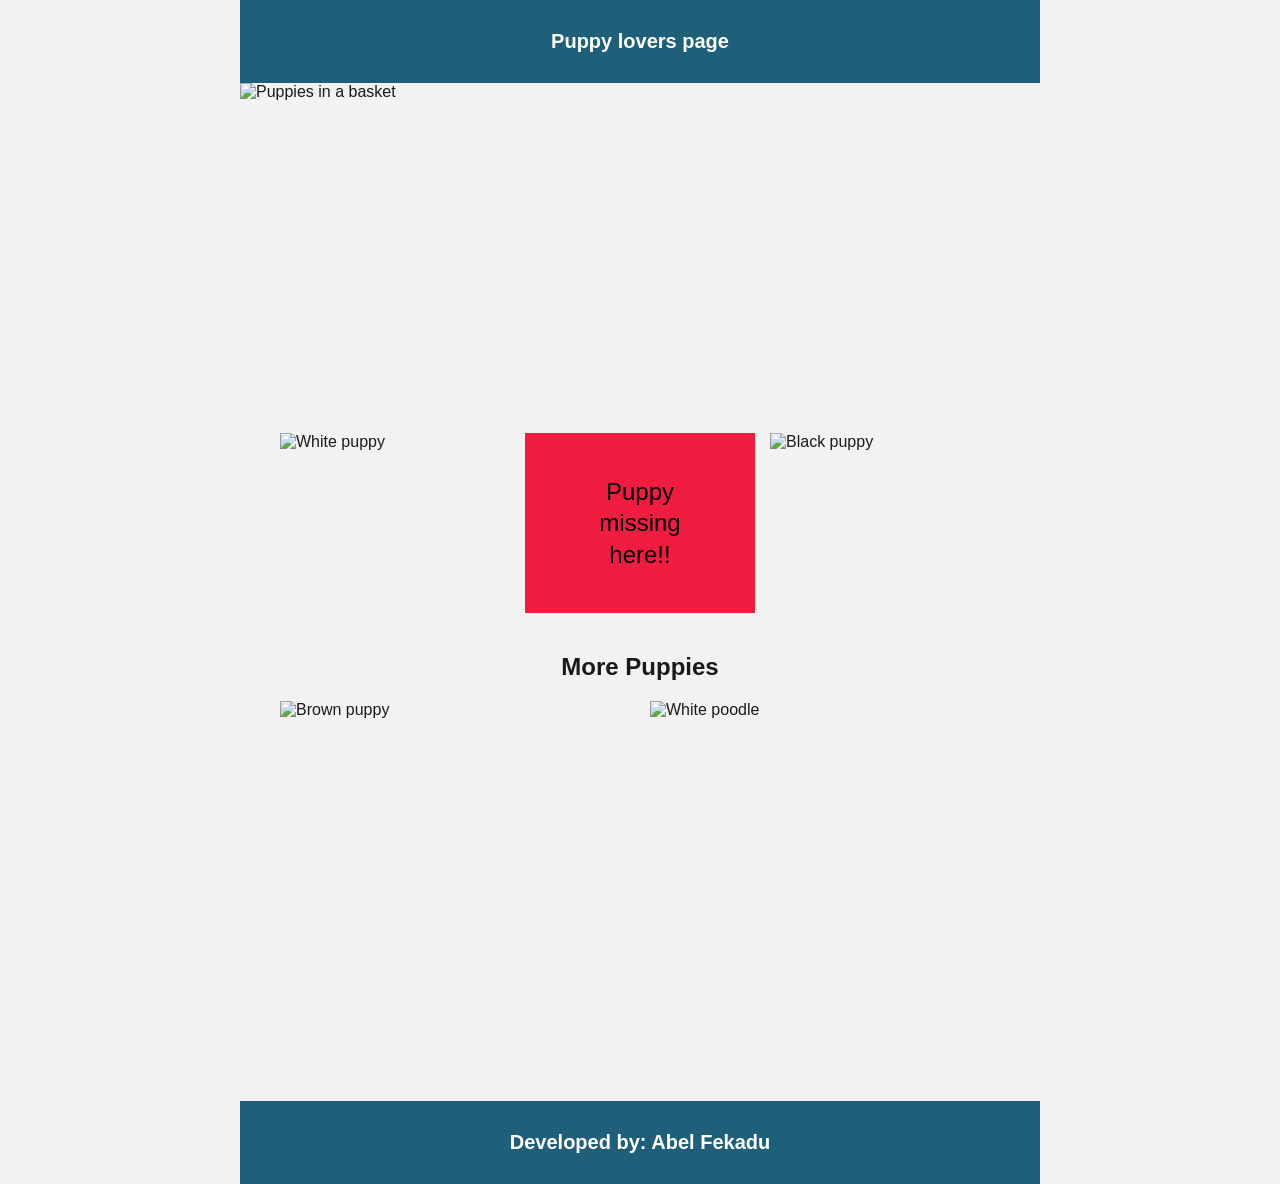
==== index.html @ 3dd3a428 "Rename PuppyLover.html to index.html" ====
<!DOCTYPE html>
<html lang="en">
<head>
    <meta charset="UTF-8">
    <meta name="viewport" content="width=device-width, initial-scale=1.0">
    <title>Puppy Lovers Page</title>
    <link rel="stylesheet" href="PuppyStyles.css">
</head>
<body>
    <div class="container">

        <header>Puppy lovers page</header>

        <section class="banner-puppies">
            <img src="PuppyImages/banner-puppies.jpg" alt="Puppies in a basket">
        </section>

        <section class="puppy-row">
            <img src="PuppyImages/Puppy(4).jpg" alt="White puppy">
            <div class="missing">
                Puppy<br>missing<br>here!!
            </div>
            <img src="PuppyImages/Puppy(2).jpg" alt="Black puppy">
        </section>

        <h2 class="section-title">More Puppies</h2>

        <section class="more-puppies">
            <img src="PuppyImages/Puppy-3.jpg" alt="Brown puppy">
            <img src="PuppyImages/Puppy(3).jpg" alt="White poodle">
        </section>

        <footer>Developed by: Abel Fekadu</footer>

    </div>
</body>
</html>
---- PuppyStyles.css ----
* {
    margin: 0;
    padding: 0;
    box-sizing: border-box;
}

body {
    font-family: Arial, Helvetica, sans-serif;
    background-color: #f2f2f2;
    color: #1a1a1a;
}

.container {
    max-width: 800px;
    margin: 0 auto;
    background-color: #f2f2f2;
}

header,
footer {
    background-color: #1f5f7a;
    color: white;
    text-align: center;
    padding: 30px 30px;
    font-size: 20px;
    font-weight: bold;
}

.banner-puppies img {
    width: 100%;
    height: 320px;
    object-fit: cover;
    display: block;
}

.puppy-row {
    display: grid;
    grid-template-columns: 1fr 1fr 1fr;
    gap: 15px;
    padding: 30px 40px;
}

.puppy-row img {
    width: 100%;
    height: 180px;
    object-fit: cover;
    display: block;
}

.missing {
    width: 100%;
    height: 180px;
    background-color: #f01d40;
    font-family: Arial, sans-serif;
    font-size: 24px;
    color: #000;
    text-align: center;
    display: flex;
    align-items: center;
    justify-content: center;
    line-height: 1.3;
}

.section-title {
    text-align: center;
    font-size: 24px;
    font-weight: bold;
    margin: 10px 0 20px;
}

.more-puppies {
    display: grid;
    grid-template-columns: 1fr 1fr;
    gap: 20px;
    padding: 0 40px 40px;
}

.more-puppies img {
    width: 100%;
    height: 360px;
    object-fit: cover;
    display: block;
}
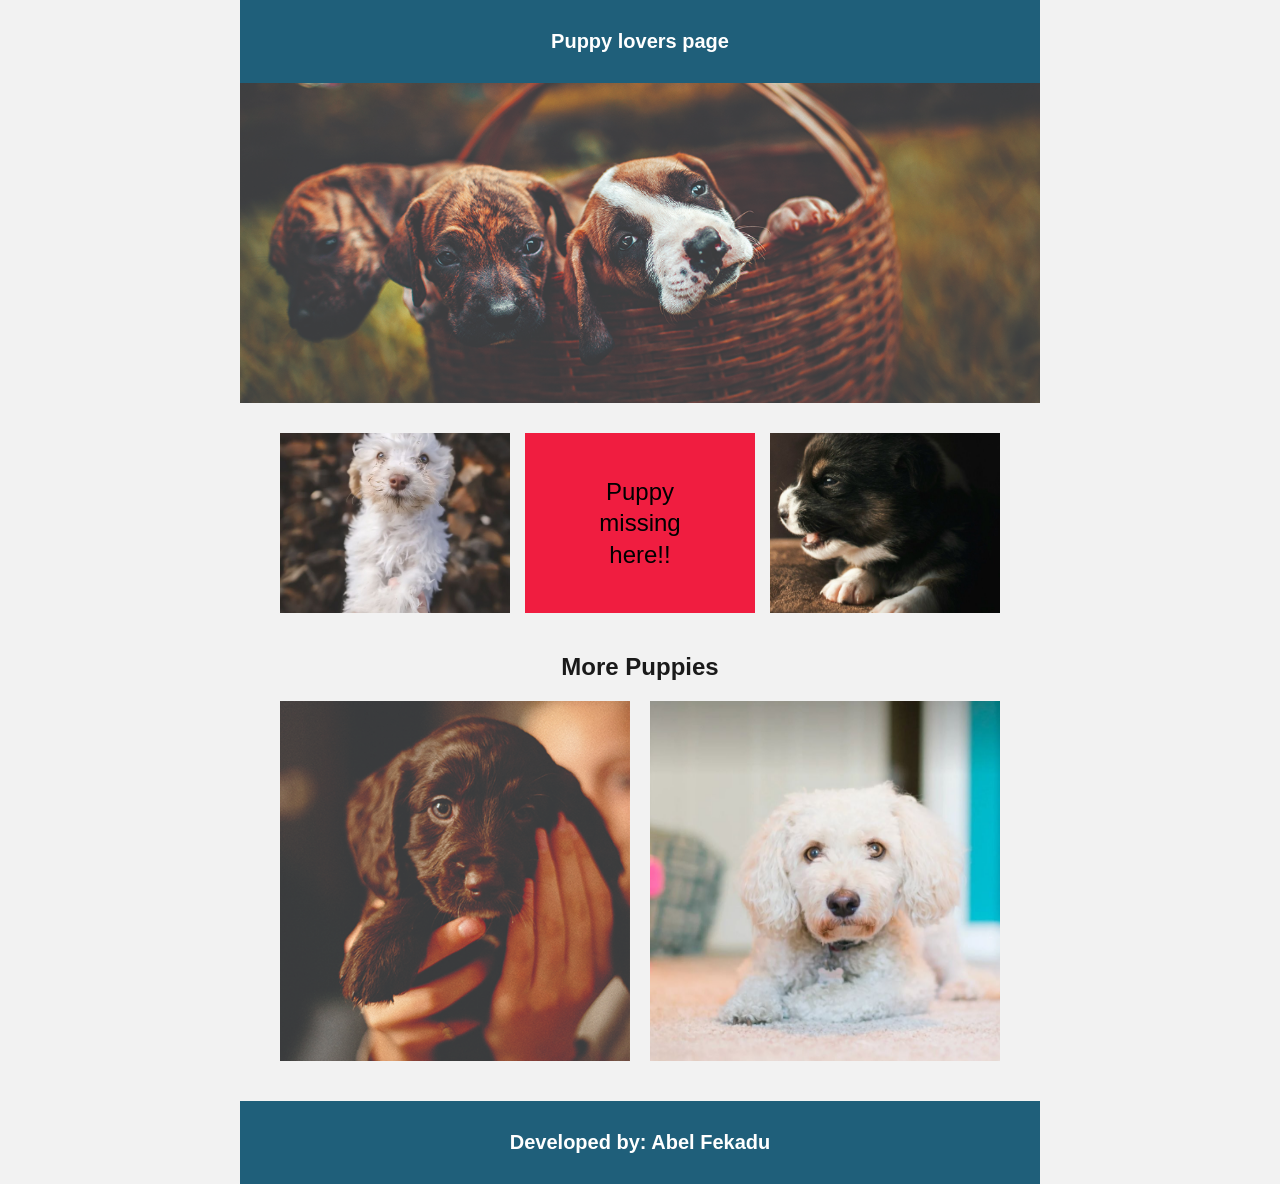
==== commit 92ece433: "Update index.html" ====
--- a/index.html
+++ b/index.html
@@ -12,22 +12,22 @@
         <header>Puppy lovers page</header>
 
         <section class="banner-puppies">
-            <img src="PuppyImages/banner-puppies.jpg" alt="Puppies in a basket">
+            <img src="banner-puppies.jpg" alt="Puppies in a basket">
         </section>
 
         <section class="puppy-row">
-            <img src="PuppyImages/Puppy(4).jpg" alt="White puppy">
+            <img src="puppy-4.jpg" alt="White puppy">
             <div class="missing">
                 Puppy<br>missing<br>here!!
             </div>
-            <img src="PuppyImages/Puppy(2).jpg" alt="Black puppy">
+            <img src="puppy-1.jpg" alt="Black puppy">
         </section>
 
         <h2 class="section-title">More Puppies</h2>
 
         <section class="more-puppies">
-            <img src="PuppyImages/Puppy-3.jpg" alt="Brown puppy">
-            <img src="PuppyImages/Puppy(3).jpg" alt="White poodle">
+            <img src="puppy-3.jpg" alt="Brown puppy">
+            <img src="puppy-2.jpg" alt="White poodle">
         </section>
 
         <footer>Developed by: Abel Fekadu</footer>
@@ -35,3 +35,4 @@
     </div>
 </body>
 </html>
+
